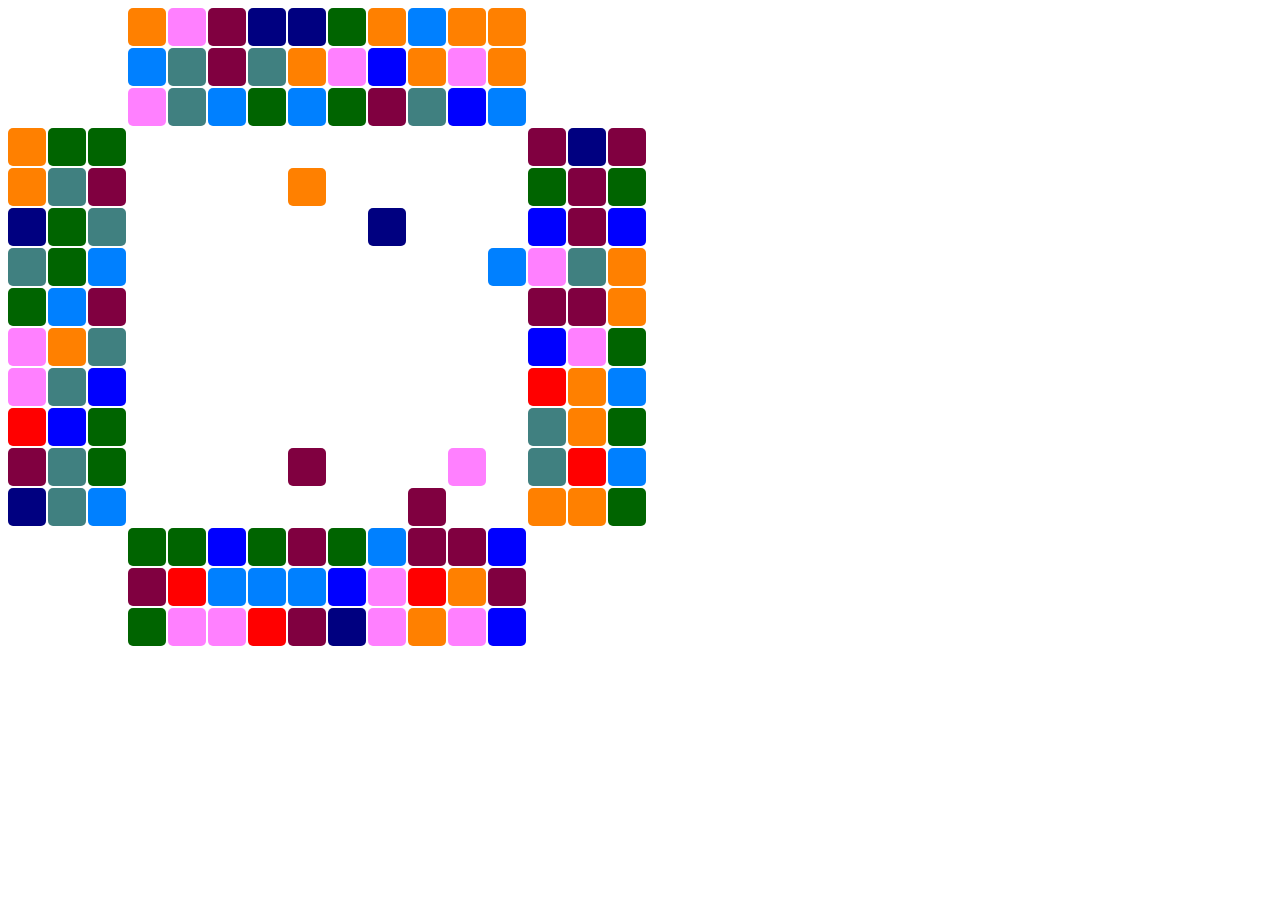
==== index.html @ 8d2f5b7d "Start" ====
<!DOCTYPE html>
<html lang="en">
<head>
    <meta charset="UTF-8">
    <meta http-equiv="X-UA-Compatible" content="IE=edge">
    <meta name="viewport" content="initial-scale=1.0">
    <link rel="stylesheet" type="text/css" href="style.css" />
    <title>slider</title>
</head>
<body>
    <div id="ObjField"></div>

    <script src="block.js"></script>
    <script src="action.js"></script>
    <script src="animation.js"></script>
    <script src="field.js"></script>
    <script src="output.js"></script>
    <script src="manage.js"></script>
    

    <script>
        var g=new Game(8);
    </script>    
</body>
</html>
---- style.css ----
#ObjField{
    position: relative;
}

.block {
    display:inline-block;
    position:absolute;
    border:solid 0px blue;
    border-radius:5px;
    background:navy;
    
}
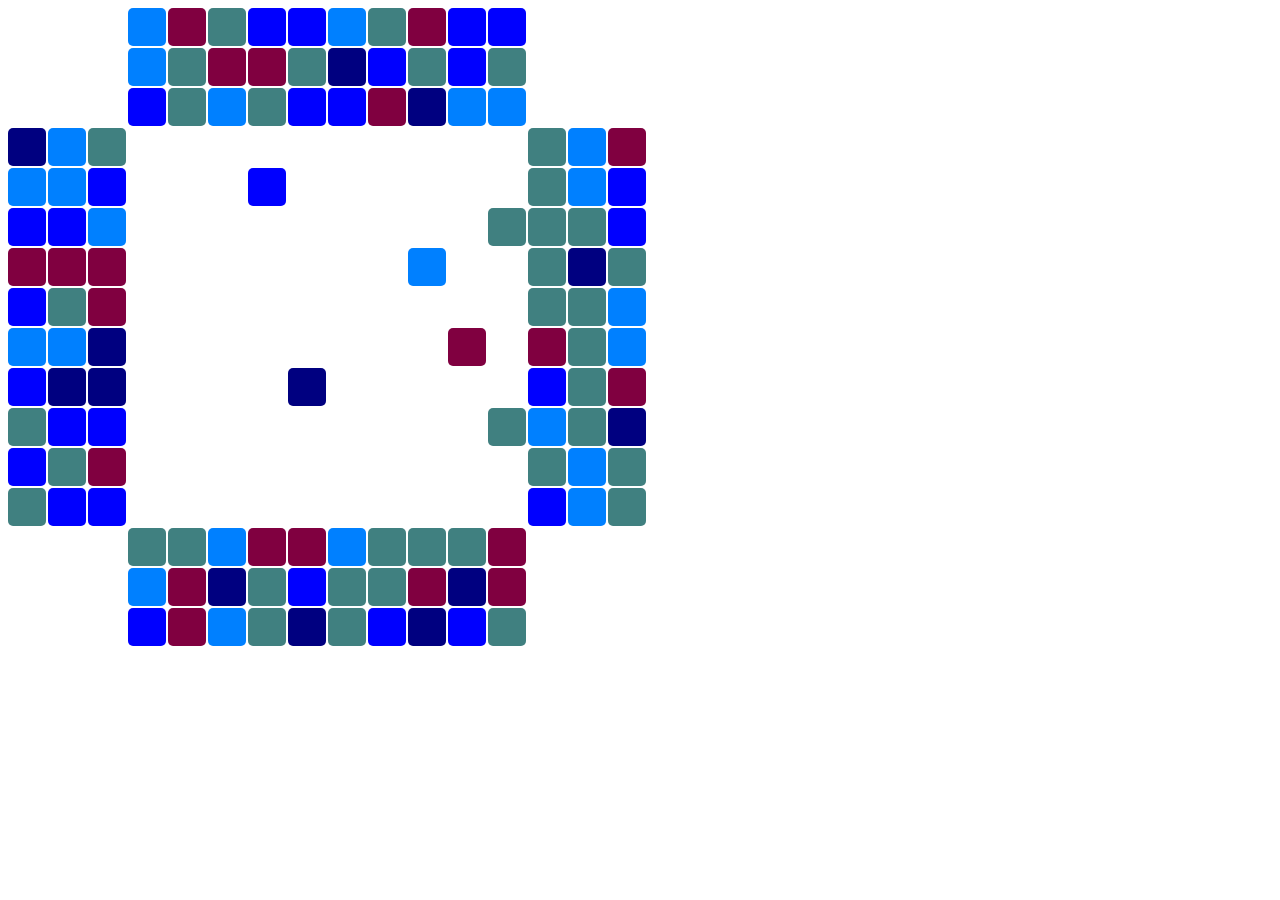
==== commit 47c57e32: "Firs work version" ====
--- a/index.html
+++ b/index.html
@@ -4,7 +4,8 @@
     <meta charset="UTF-8">
     <meta http-equiv="X-UA-Compatible" content="IE=edge">
     <meta name="viewport" content="initial-scale=1.0">
-    <link rel="stylesheet" type="text/css" href="style.css" />
+    <link rel="stylesheet" type="text/css" href="style.css?" />
+    
     <title>slider</title>
 </head>
 <body>
@@ -19,7 +20,8 @@
     
 
     <script>
-        var g=new Game(8);
+        var g=new Game(4);
+        
     </script>    
 </body>
 </html>--- a/style.css
+++ b/style.css
@@ -1,3 +1,5 @@
+@font-face {font-family:"PizzaDude Pointers";src:url("PizzaDude-Pointers.eot?") format("eot"),url("PizzaDude-Pointers.woff") format("woff"),url("PizzaDude-Pointers.ttf") format("truetype"),url("PizzaDude-Pointers.svg#PizzaDudePointers") format("svg");font-weight:normal;font-style:normal;}
+
 #ObjField{
     position: relative;
 }
@@ -8,5 +10,15 @@
     border:solid 0px blue;
     border-radius:5px;
     background:navy;
+    font-family:"PizzaDude Pointers";
     
+}
+
+.block p{
+    text-align: center;
+    margin-top: 5px;
+}
+
+body{
+    font-family:"PizzaDude Pointers"
 }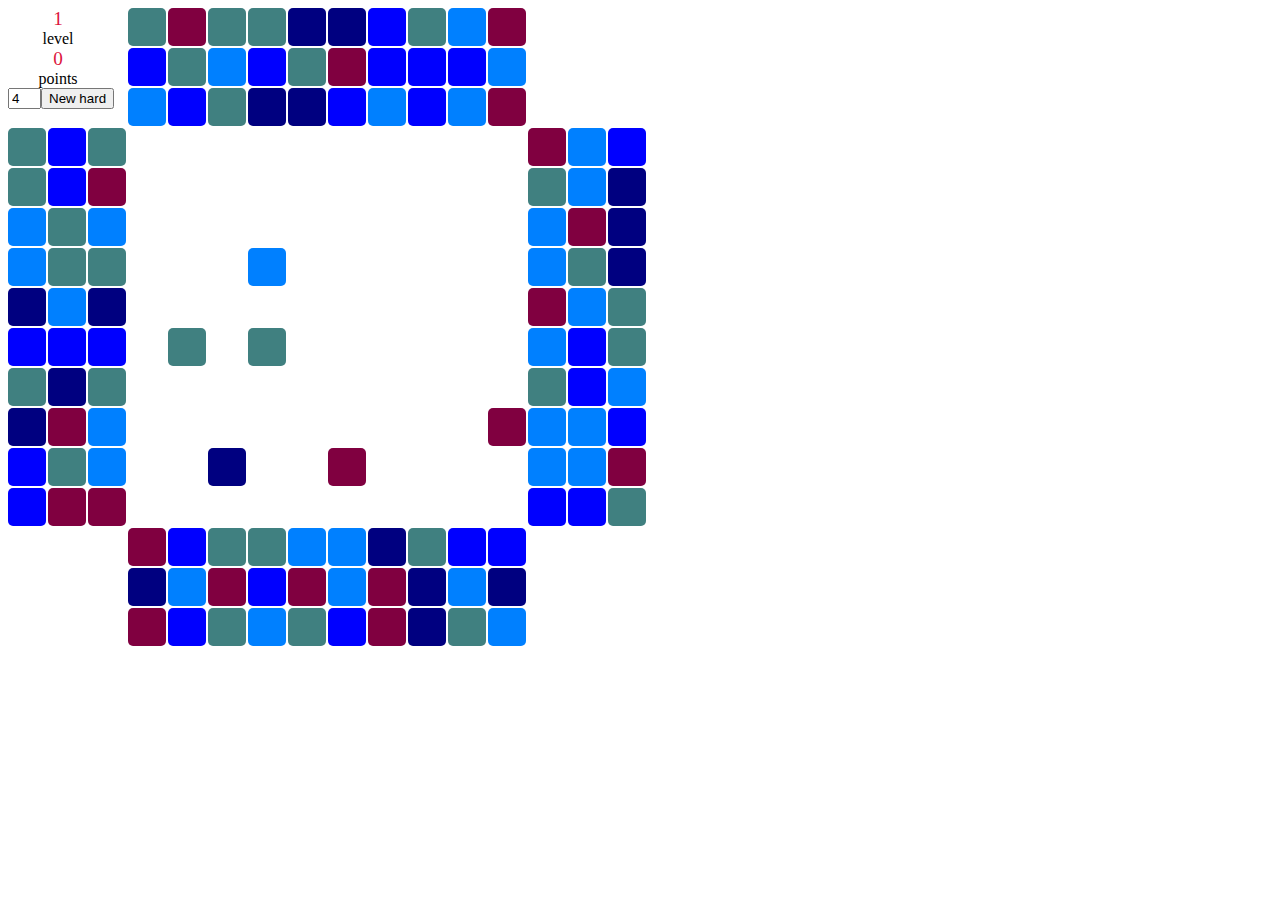
==== commit 2c7834d5: "Add score, hardlevel" ====
--- a/index.html
+++ b/index.html
@@ -4,24 +4,46 @@
     <meta charset="UTF-8">
     <meta http-equiv="X-UA-Compatible" content="IE=edge">
     <meta name="viewport" content="initial-scale=1.0">
-    <link rel="stylesheet" type="text/css" href="style.css?" />
+    <link rel="stylesheet" type="text/css" href="style.css" />
     
     <title>slider</title>
 </head>
 <body>
+    <div id="objField_conteiner">
     <div id="ObjField"></div>
+    </div>
+    <div>
+        <div id="level_span_id" class="text big">1</div> 
+        <div class="text">level</div>
+        <div id="score_span_id" class="text big">0</div> 
+        <div class="text">points</div>
+        <div><input type="text" id="hard_text_id" size="1" value="4"><input type="button" value="New hard" onclick="newHard();"></div>
+    </div>
 
     <script src="block.js"></script>
     <script src="action.js"></script>
     <script src="animation.js"></script>
     <script src="field.js"></script>
+    <script src="game.js"></script>
     <script src="output.js"></script>
     <script src="manage.js"></script>
     
+    <script>
+        var g=new Manager(4);
+        function newHard(){
+            let h=Number(document.getElementById("hard_text_id").value);
+            
+            if(isNaN(h)){
+                alert('Введите числовое значение от 1-9');
+                return;
+            }
+            if(h<1 || h>9){
+                alert('Введите числовое значение от 1-9');
+                return;
+            }
+            g=new Manager(h);
 
-    <script>
-        var g=new Game(4);
-        
+        }
     </script>    
 </body>
 </html>--- a/style.css
+++ b/style.css
@@ -20,5 +20,17 @@
 }
 
 body{
-    font-family:"PizzaDude Pointers"
+    font-family:"PizzaDude Pointers";
+    display: flex;
+}
+
+.text{
+    font-family: 'Times New Roman', Times, serif;
+    text-align: center;
+    width: 100px;
+}
+
+.big{
+    font-size: larger;
+    color: crimson;
 }